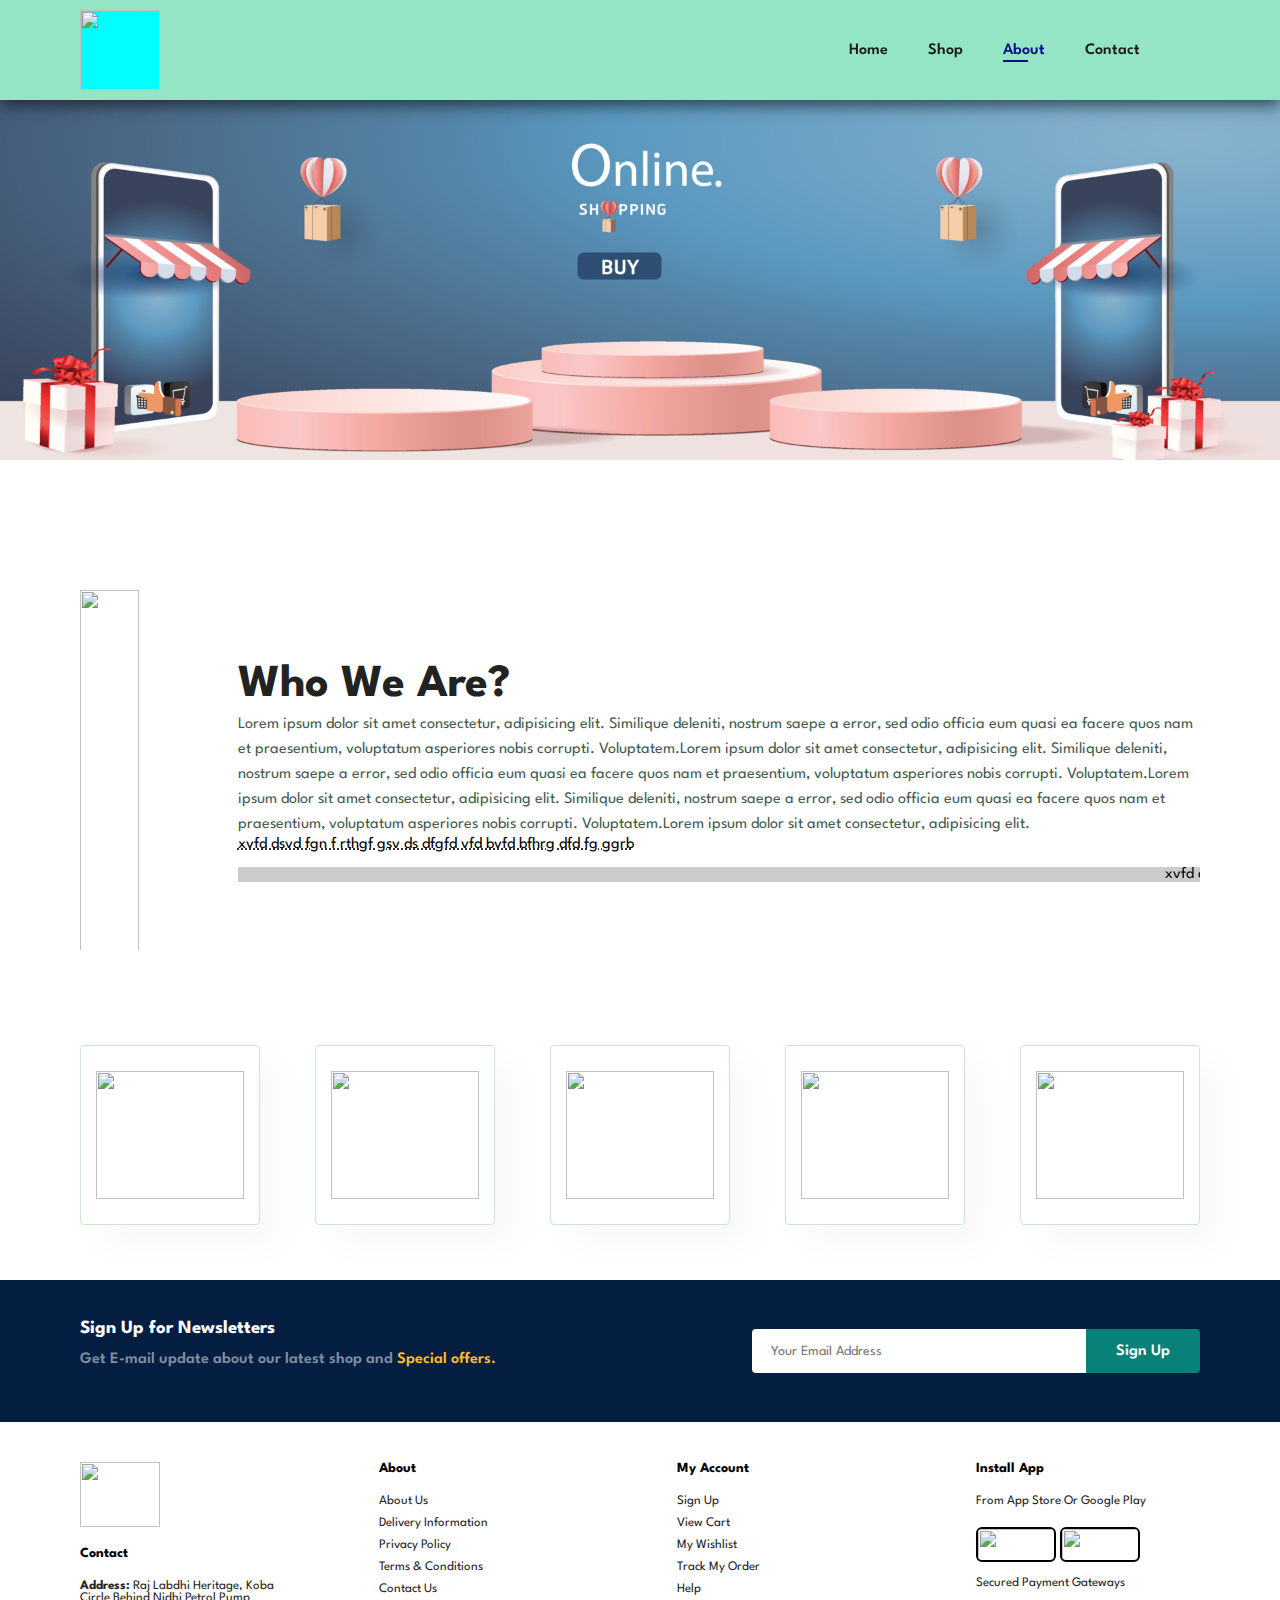
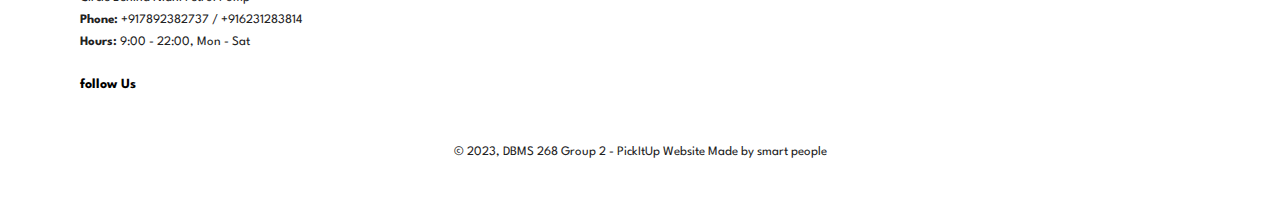
==== index.html @ 067c690a "Update and rename about.html to index.html" ====
<html lang="en">
<head>
    <meta charset="UTF-8">
    <meta http-equiv="X-UA-Compatible" content="IE=edge">
    <meta name="viewport" content="width=device-width, initial-scale=1.0">
    <title>PickItUp</title>
    <link rel="stylesheet" href="piuStyle.css">
    <script src="https://kit.fontawesome.com/99f1e9d380.js" crossorigin="anonymous"></script>
  
</head>
<body>
    <section id="header">
        <a href="#"><img id="logo" src="canva/piuL.png" alt=""></a>
        <div>
            <ul id="navbar">
                <li> <a href="pickItUp.html">Home</a></li>
                <li> <a href="shop.html">Shop</a></li>
                <li> <a class = "active" href="about.html">About</a></li>
                <li> <a href="contact.html">Contact</a></li>
                <li> <a href="cart.html"><i class="fa-thin fa-arrow-right"></i></a></li>
            </ul>
        </div>
    </section>

    <section id="page-header" class = "about-header">
        <!-- <h2>#KnowUs</h2> -->
        <!-- <p>sahb dbvgn rhhyjyu fggh</p> -->
    </section>

    <section id = "about-head" class = "section-p1">
        <img src = "C:\Users\HP PC\OneDrive\Desktop\HTML\pics\wp1877620.webp" alt="">
        <div>
            <h2>Who We Are?</h2>   
            <p>Lorem ipsum dolor sit amet consectetur, adipisicing elit. Similique deleniti, nostrum saepe a error, sed odio officia eum quasi ea facere quos nam et praesentium, voluptatum asperiores nobis corrupti. Voluptatem.Lorem ipsum dolor sit amet consectetur, adipisicing elit. Similique deleniti, nostrum saepe a error, sed odio officia eum quasi ea facere quos nam et praesentium, voluptatum asperiores nobis corrupti. Voluptatem.Lorem ipsum dolor sit amet consectetur, adipisicing elit. Similique deleniti, nostrum saepe a error, sed odio officia eum quasi ea facere quos nam et praesentium, voluptatum asperiores nobis corrupti. Voluptatem.Lorem ipsum dolor sit amet consectetur, adipisicing elit.</p>
            <abbr title="">xvfd  dsvd fgn  f rthgf gsv ds dfgfd vfd bvfd bfhrg dfd fg ggrb </abbr>
            <br><br>

            <marquee bgcolor = "#ccc" loop ="-1" scrollamount = "5" width = "100%" >
                xvfd  dsvd fgn  f rthgf gsv ds dfgfd vfd bvfd bfhrg dfd fg ggrb
            </marquee>
        </div>

    </section>

    <section id="feature" class="section-p1">
        <div class="fe-box">
            <img src="canva/free del.png" alt="">
        </div>
        <div class="fe-box">
            <img src="canva/Order Online.png" alt="">
        </div>
        <div class="fe-box">
            <img src="canva/save money.png" alt="">
        </div>
        <div class="fe-box">
            <img src="canva/Big Sales.png" alt="">
        </div>
        <div class="fe-box">
            <img src="canva/247 Support.png" alt="">
        </div>
    </section>


<section id="newsletter" class="section-p1">
        <div class="newstext">
            <h3>Sign Up for Newsletters</h3>
            <p>Get E-mail update about our latest shop and <span>Special offers.</span></p>
        </div>
        <div class="form">
            <input type="text" placeholder="Your Email Address">
            <button class="normal1">Sign Up</button>
        </div>
    </section>


    <!-- <section id = "about-app" class = "section-p1">
        <h1>Download Our <a href="#">App</a></h1>
        <div></div>
    </section> -->

    <footer class="section-p1">
        <div class="col">
            <img class="footer-logo" src="canva/fl.png" alt="">
            <h4>Contact</h4>
            <p><strong>Address:</strong> Raj Labdhi Heritage, Koba Circle Behind Nidhi Petrol Pump</p>
            <p><strong>Phone:</strong> +917892382737 / +916231283814</p>
            <p><strong>Hours:</strong> 9:00 - 22:00, Mon - Sat</p>

            <div class="follow">
                <h4>follow Us</h4>
                <div class="icon">
                    <i class="fab fa-facebook-f"></i>
                    <i class="fab fa-twitter"></i>
                    <i class="fab fa-instagram"></i>
                    <i class="fab fa-pinterest-p"></i>
                    <i class="fab fa-youtube"></i>
                </div>
            </div>
        </div>

        <div class="col">
            <h4>About</h4>
            <a href="#">About Us</a>
            <a href="#">Delivery Information</a>
            <a href="#">Privacy Policy</a>
            <a href="#">Terms & Conditions</a>
            <a href="#">Contact Us</a>
        </div>

        <div class="col">
            <h4>My Account</h4>
            <a href="#">Sign Up</a>
            <a href="#">View Cart</a>
            <a href="#">My Wishlist</a>
            <a href="#">Track My Order</a>
            <a href="#">Help</a>
        </div>

        <!-- images remaining -->
        <div class="col install">
            <h4>Install App</h4>
            <p>From App Store Or Google Play</p>
            <div class="row">
                <img src="" alt="">
                <img src="" alt="">
            </div>
            <p>Secured Payment Gateways</p>
            <img src="" alt="">
        </div>

        <div class="copyright">
            <p>© 2023, DBMS 268 Group 2 - PickItUp Website Made by smart people</p>
        </div>


    </footer>

    <script src="piuScript.js"></script>
</body>
</html>
---- piuStyle.css ----
@import url('https://fonts.googleapis.com/css2?family=spartan:wght@100;200;300;400;500;600;700;800;900&display=swap');

*{
    margin: 0;
    padding: 0;
    box-sizing: border-box;
    font-family: 'spartan',sans-serif;
}

h1{
    font-size: 50px;
    line-height: 64px;
    color: #222;
}

h2{
    font-size: 46px;
    line-height: 54px;
    color: #222;
}

h4{
    font-weight: 700;
    font-size: 12px;
}

p{
    font-size: 16px;
    color: #465b52;
}


.section-p1{
    padding: 40px 80px;
}

.section-m1{
    margin: 40px 0;
}

body{
    width: 100%;
}

#header{
    display: flex;
    align-items: center;
    justify-content: space-between;
    padding: 10px 80px;
    background: #93e5c5;
    box-shadow: 0 5px 15px rgba(0, 0, 0, 0.6);
    z-index: 999;
    position: sticky;
    top: 0;
    left: 0;
}

#logo{
    height: 80px;
    background-color: aqua;
}

#navbar{
    display: flex;
    align-items: center;
    justify-content: center;
}

#navbar li{
    list-style: none;
    padding: 0 20px;
    position: relative;
}

#navbar li a{
    text-decoration: none;
    font-size: 16px;
    font-weight: 600;
    color: #1a1a1a;
    transition: 0.3s ease ;
}

#navbar li a:hover,
#navbar li a.active{
    color:  rgb(6, 10, 135);
}

#navbar li a.active::after,
#navbar li a:hover::after{
    content: "";
    width: 30%;
    height: 2px;
    background:  rgb(6, 10, 135);
    position: absolute;
    bottom: -4px;
    left: 20px;
}

/* Home page */

#hero{
    background-image: url("canva/bg\ image.jpg");
    height: 90vh;
    width: 100%;
    background-size: cover;
    background-position: top 25% right 0;
    padding: 0 80px;
    display: flex;
    flex-direction: column;
    align-items: flex-start;
    justify-content: center;
}

#hero h2{
    padding-bottom:  15px ;
    color:  rgb(6, 10, 135);
}

#hero button{
    
    /* correct the image */
    background-image: url("canva/SNB1.png");
    background-color: transparent;
    color: #ffffff;
    border: 0;
    padding: 14px 80px 14px 65px;
    background-repeat: no-repeat;
    cursor: pointer;
    font-weight: 700;
    font-size: 15px;
    border-radius: 20px;
}

#feature{
    display: flex;
    align-items: center;
    justify-content: space-between;
    flex-wrap: wrap;
}

#feature .fe-box{ 
    width: 180px;
    height: 180px;
    padding: 25px 15;
    box-shadow: 20px 20px 34px rgba(0, 0, 0, 0.03);
    border: 1px solid #cce7d0;
    border-radius: 4px;
    margin: 15px 0;
}
#feature .fe-box:hover{
    box-shadow: 10px 10px 54px rgba(70, 62, 221, 0.1);
    /* box-shadow: 10px 10px 54px rgb(206, 249, 252); */
}
/* #feature .fe-box:nth-child(2){
    border: 1px solid #c4173f;
} */
.fe-box img{
    height: 100%;
    width: 100%;
}

#product1{
    text-align: center;
}

#product1 .pro-container{
    display: flex;
    justify-content: space-between;
    padding-top: 20px ;
    flex-wrap: wrap;
}
#product1 .pro{
    width: 23%;
    min-width: 250px;
    padding: 10px 12px;
    border: 1px solid #cce7d0;
    border-radius: 25px;
    cursor: pointer;
    box-shadow: 20px 20px 30px rgba(0, 0, 0, 0.02);
    margin: 15px 0;
    transition: 0.2s ease;
    position: relative;
}



#product1 .pro:hover{
    box-shadow: 20px 20px 30px rgba(0, 0, 0, 0.06);
}

#product1 .pro img{
    width: 100%;
    border-radius: 20px;
}

#product1 .pro .des{
    text-align: start;
    padding: 10px 0;
}

#product1 .pro .des span{
    color: #606063;
    font-size: 12px;
}

#product1 .pro .des h5{
    padding-top: 7px;
    color: #1a1a1a;
    font-size: 14px;
}

#product1 .pro .des i{
    font-size: 12px;
    color: rgb(243, 181, 25);
}

#product1 .pro .des h4{
    padding-top: 7px;
    font-size: 15px;
    font-weight: 700;
    color: #088178;
}

#product .pro .cart{
    width: 40px;
    height: 40px;
    line-height: 40px;
    border-radius: 50px;
    background-color: #e8f6ea;
    font-weight: 500;
    color: #088178;
    border: 1px solid #cce7d0;
    position: absolute;
    bottom: 20px;
    right: 10px;
}

#banner{
    display: flex;
    flex-direction: column;
    justify-content: center;
    align-items: center;
    text-align: center;
    background-image: url("canva/bf.png");
    width: 100%;
    height: 40vh;
    background-size: cover;
    background-position: center;
}

button.normal{
    font-size: 16px;
    font-weight: 600;
    padding: 15px 30px;
    margin-top: 140px;
    color: #000;
    background-color: #fff;
    border-radius: 4px;
    cursor: pointer;
    border: none;
    outline: none;
    transition: 0.2s;  
}

button.white{
    font-size: 13px;
    font-weight: 600;
    padding: 11px 18px;
    /* margin-top: 140px; */
    color: #fff;
    background-color: transparent;
    border: 1px solid #fff;
    cursor: pointer;
    outline: none;
    transition: 0.2s;  
}

#banner button:hover{
    background-color: #fffb00;
    color: red;
}

#sm-banner{
    display: flex;
    justify-content: space-between;
    flex-wrap: wrap;
}

#sm-banner .banner-box{
    display: flex;
    flex-direction: column;
    justify-content: center;
    align-items: flex-start;
    background-image: url("canva/i1.jpg");
    min-width: 580px;
    height: 50vh;
    background-size: cover;
    background-position: center;
    padding: 30px;
}

#sm-banner .banner-box2{
    display: flex;
    flex-direction: column;
    justify-content: center;
    align-items: flex-start;
    background-image: url("canva/i3.jpg");
    min-width: 580px;
    height: 50vh;
    background-size: cover;
    background-position: center;
    padding: 30px;
}

#sm-banner h4{
    color: #fff;
    font-size: 20px;
    font-weight: 300;
}
#sm-banner h2{
    color: #fff;
    font-size: 28px;
    font-weight: 800;
}
#sm-banner span{
    color: #fff;
    font-size: 14px;
    font-weight: 500;
    padding-bottom: 15px;
}

#sm-banner .white:hover{
    /* background: #088178; */
    background: rgb(247, 9, 9);
    border: 1px solid red;
}

#banner3{
    display: flex;
    justify-content: space-between;
    flex-wrap: wrap;
    padding: 0 80px;
}

#banner3 .banner-box{
    display: flex;
    flex-direction: column;
    justify-content: center;
    align-items: flex-start;
    background-image: url("canva/b1.jpg");
    min-width: 30%;
    height: 30vh;
    background-size: cover;
    background-position: center;
    padding: 20px;
    margin-bottom: 20px;
}
#banner3 .banner-box2{
    background-image: url("canva/i22.jpg");
}
#banner3 .banner-box3{
    background-image: url("canva/b3.jpg");
}

#banner3 h2{
    color: #fff;
    font-weight: 900;
    font-size: 15px;
}
#banner3 h3{
    color: #000000;
    font-weight: 800;
    font-size: 15px;
}

#newsletter{
    display: flex;
    justify-content: space-between;
    flex-wrap: wrap;
    align-items: center;
    /* add dark image here */
    background-image: url("canva/fb1.jpg"); 
    background-repeat:repeat-x;
    background-color: #041e42;
}

#newsletter h3{
    font-weight: 22px;
    font-weight: 700;
    color: #fff;
}
#newsletter p{
    font-weight: 22px;
    font-weight: 600;
    color: #818ea0;
    margin: 15px 0 15px 0;
}

#newsletter p span{
    color: #ffbd27;
}

#newsletter .form{
    display: flex;
    width: 40%;
}
#newsletter input{
    height: 3.125em;
    padding: 0 1.25em;
    font-size: 14px;
    width: 100%;
    border: 1px solid transparent;
    border-radius: 4px;
    outline: none;
    border-top-right-radius: 0;
    border-bottom-right-radius: 0;
}

#newsletter button{
    background-color: #088178;
    color: #fff;
    white-space: nowrap;
    border-top-left-radius: 0;
    border-bottom-left-radius: 0;
}

button.normal1{
    font-size: 16px;
    font-weight: 600;
    padding: 10px 30px;
    /* margin-top: 1px; */
    /* margin-left: 1px; */
    color: #000;
    background-color: #fff;
    border-radius: 4px;
    cursor: pointer;
    border: none;
    outline: none;
    transition: 0.2s;  
}

.footer-logo{
    width: 13%;
    height: 13%;
}

footer{
    display: flex;
    flex-wrap: wrap;
    justify-content: space-between;
}
footer .col{
    display: flex;
    flex-direction: column;
    width: 20%;
    align-items: flex-start;
    margin-bottom: 20px;
}

footer .footer-logo{
    width: 80px;
    height: 65px;
    margin-bottom: 20px;
}

footer h4{
    font-size: 14px;
    padding-bottom: 20px;
}

footer p{
    font-size: 13px;
    text-decoration: none;
    color: #222;
    margin-bottom: 10px;
}

footer a{
    font-size: 13px;
    text-decoration: none;
    color: #222;
    margin-bottom: 10px;
}

 footer .follow{
    margin-top: 20px;
 }

 footer .follow i{
    color: #465b52;
    padding-right: 4px;
    cursor: pointer;
 }

 footer .install .row img{
    width: 80px;
    height: 35px;
    border: 2px solid #000000;
    border-radius: 6px;
 }

 footer .install .row img:hover{
   cursor: pointer;
 }

 footer .install img{
    margin: 10px 0 15px 0;
 }

 footer .follow i:hover,
 footer a:hover{
    color: #088178;
 }

 footer .copyright{
    width: 100%;
    text-align: center;
 }

 
 footer .copyright1{
    width: 100%;
    text-align: center;
 }

/*  shop page */

#page-header {
    background-image: url("https://wallpapercave.com/wp/wp1877620.jpg");
    width: 100%;
    height: 40vh;
    background-size: cover;
    display: flex;
    justify-content: center;
    text-align: center;
    flex-direction: column;
    padding: 14px;
 }

 #page-header h2,a {
    color: black;
 }
 
#pagination {
    text-align: center;
}

#pagination a {
    text-decoration: none;
    background-color:aqua ;
    color: #fff;
    padding: 15px 20px;
    border-radius: 4px;
    font-weight: 600;
}

#pagination a i {
    font-size: 16px;
    font-weight: 600;
}

/* sproduct page */
#prodetails .single-pro-image {
    width: 40%;
    margin-right: 50px;
}

.small-img-group {
    display: flex;
    justify-content: space-between;
    
}

.small-img-col {
    
    flex-basis: 24%;
    cursor: pointer;
}

#prodetails {
    display: flex;
    margin-right: 20px;
}

#prodetails .single-pro-details {
    width: 50%;
    padding-top: 30px;
}

#prodetails .single-pro-details h4 {
    padding: 40px 0 20px 0;
}

#prodetails .single-pro-details h2 {
   font-size: 26px;
}

#prodetails .single-pro-details select {
    display: block;
    padding: 5px 10px;
    margin-bottom: 10px;
}

#prodetails .single-pro-details input {
    width: 50px;
    height: 47px;
    padding-left: 10px;
    font-size: 16px;
    margin-right: 10px;
}

#prodetails .single-pro-details button {
    background: #088178;
    color: #fff;
}

#prodetails .single-pro-details input:focus {
    outline: none;
}

#prodetails .single-pro-details span {
    line-height: 25px;
}

/* About page */

#page-header.about-header {
    background-image: url("pics/about_banner.jpg");
}

#about-head {
    display: flex;
    align-items: center;
}

#about-head img {
    width: 50%;
    height: 450px;
    padding-top: 90px;
}

#about-head div {
    padding-top: 90px;
    padding-left: 40px;
}

#about-head p {
    line-height: 25px;
}

/* Contact Page */

#page-header.contact-header {
    background-image: url("https://tse1.mm.bing.net/th?id=OIP.QRWrFiUw-XIBGSOpLgWeggHaCU&pid=Api&P=0");
}

#contact-details {
    display: flex;
    align-items: center;
    justify-content: space-between;
}

#contact-details .details {
    width: 40%;
}

#contact-details .details span, #form-details form span {
    font-size: 12px;
}

#contact-details .details h2, #form-details form h2 {
    font-size: 26px;
    line-height: 35px;
    padding: 20px 0;
}

#contact-details .details h3 {
    font-size: 16px;
    padding-bottom: 15px;
}

#contact-details .details li {
    list-style: none;
    display: flex;
    padding: 10px 0;
}

#contact-details .details li i {
    font-size: 14px;
    padding-right: 22px;
}

#contact-details .details li p {
    margin: 0;
    font-size: 14px;
}

#contact-details .map {
    width: 55%;
    height: 400px;
}

#contact-details .map iframe {
    width: 100%;
    height: 100%;
}

#form-details form {
    width: 65%;
    display: flex;
    flex-direction: column;
    align-items: flex-start;
}

#form-details form input, textarea {
    width: 100%;
    padding: 12px 15px;
    outline: none;
    margin-bottom: 20px;
    border: 1px solid #e1e1e1;
    margin: 20px;
}

#form-details form button {
    
    background-color: #088178;
    color: #fff;
    margin: 20px;
    
}

#form-details .people div {
    padding-bottom: 25px;
    display: flex;
    align-items: flex-start;
}

#form-details .people img {
    width: 100px;
    height: 100px;
    object-fit: cover;
    margin-right: 15px
}

#form-details .people div p {
    margin: 0;
    font-size: 13px;
    line-height: 25px;
}

#form-details .people div p span {
    margin: 0;
    font-size: 16px;
    font-weight: 600;
    color: #000;
}

#form-details {
    display: flex;
    justify-content: space-between;
    margin: 30px;
    padding: 80px;
    border: 1px solid #e1e1e1;
}
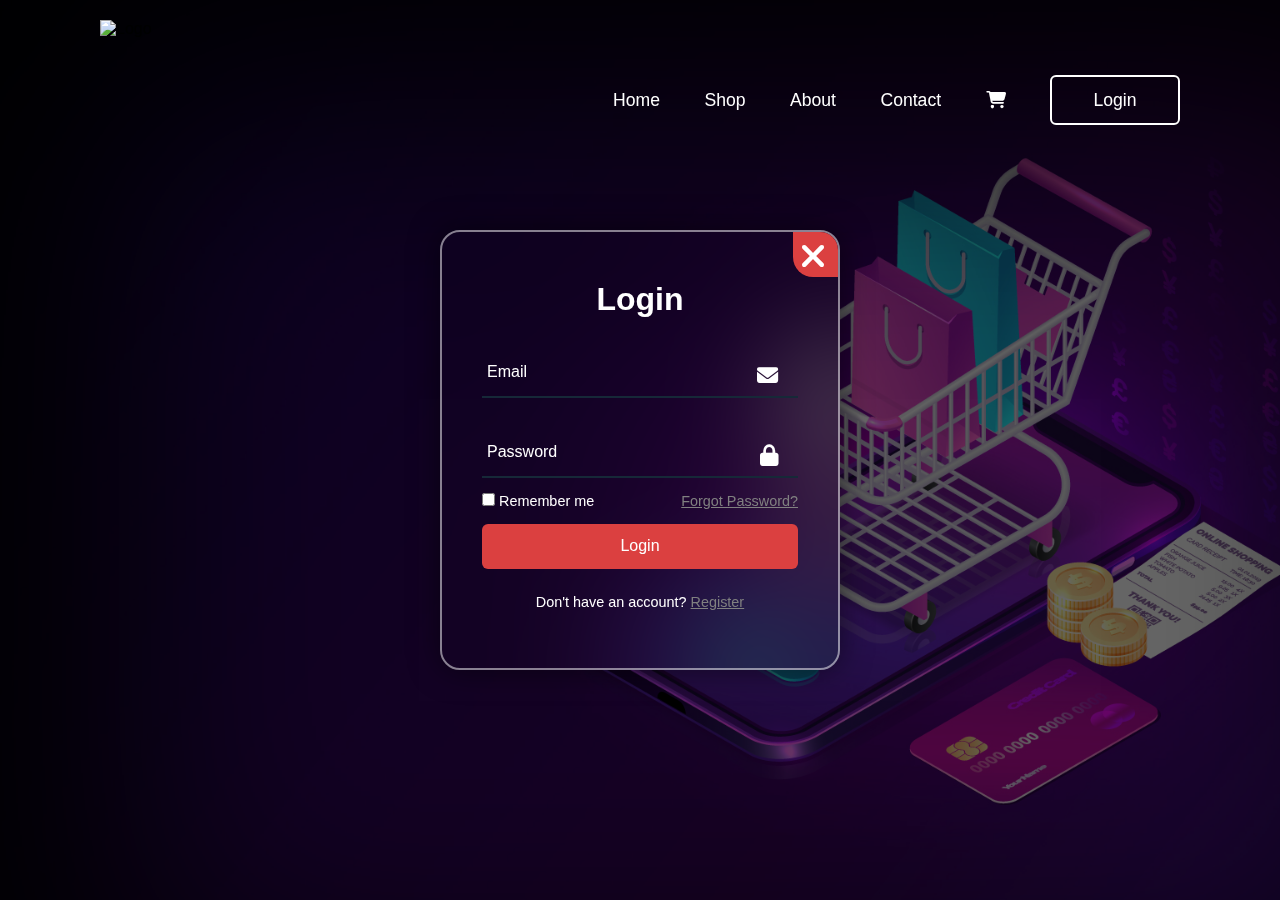
==== commit 6f3c11de: "Update and rename shopping.html to index.html" ====
--- a/index.html
+++ b/index.html
@@ -1,140 +1,147 @@
+<!DOCTYPE html>
 <html lang="en">
 <head>
     <meta charset="UTF-8">
     <meta http-equiv="X-UA-Compatible" content="IE=edge">
     <meta name="viewport" content="width=device-width, initial-scale=1.0">
-    <title>PickItUp</title>
-    <link rel="stylesheet" href="piuStyle.css">
-    <script src="https://kit.fontawesome.com/99f1e9d380.js" crossorigin="anonymous"></script>
-  
+    <title>Document</title>
+    <style>
+        
+    </style>
+    <link rel="stylesheet" href="https://cdnjs.cloudflare.com/ajax/libs/font-awesome/6.3.0/css/all.min.css">
+    <link rel="stylesheet" href="shopping.css">
 </head>
 <body>
-    <section id="header">
-        <a href="#"><img id="logo" src="canva/piuL.png" alt=""></a>
-        <div>
-            <ul id="navbar">
-                <li> <a href="pickItUp.html">Home</a></li>
-                <li> <a href="shop.html">Shop</a></li>
-                <li> <a class = "active" href="about.html">About</a></li>
-                <li> <a href="contact.html">Contact</a></li>
-                <li> <a href="cart.html"><i class="fa-thin fa-arrow-right"></i></a></li>
-            </ul>
+    <header>
+       <!--  <h2 class = "logo">Logo</h2> -->
+       <img src="C:\Users\HP PC\OneDrive\Desktop\HTML\pics\image.png" alt="Logo">
+        <nav class = "navigation">
+            <a href="#">Home</a>
+            <a href="#">Shop</a>
+            <a href="#">About</a>
+            <a href="#">Contact</a>
+            <i class="fa-solid fa-cart-shopping"></i>
+            <button class = "btnLogin-popup">Login</button>
+        </nav>
+    </header>
+    <div class = "wrapper">
+        <div class = "icon-close">
+        <i class="fa-solid fa-xmark"></i>
         </div>
-    </section>
-
-    <section id="page-header" class = "about-header">
-        <!-- <h2>#KnowUs</h2> -->
-        <!-- <p>sahb dbvgn rhhyjyu fggh</p> -->
-    </section>
-
-    <section id = "about-head" class = "section-p1">
-        <img src = "C:\Users\HP PC\OneDrive\Desktop\HTML\pics\wp1877620.webp" alt="">
-        <div>
-            <h2>Who We Are?</h2>   
-            <p>Lorem ipsum dolor sit amet consectetur, adipisicing elit. Similique deleniti, nostrum saepe a error, sed odio officia eum quasi ea facere quos nam et praesentium, voluptatum asperiores nobis corrupti. Voluptatem.Lorem ipsum dolor sit amet consectetur, adipisicing elit. Similique deleniti, nostrum saepe a error, sed odio officia eum quasi ea facere quos nam et praesentium, voluptatum asperiores nobis corrupti. Voluptatem.Lorem ipsum dolor sit amet consectetur, adipisicing elit. Similique deleniti, nostrum saepe a error, sed odio officia eum quasi ea facere quos nam et praesentium, voluptatum asperiores nobis corrupti. Voluptatem.Lorem ipsum dolor sit amet consectetur, adipisicing elit.</p>
-            <abbr title="">xvfd  dsvd fgn  f rthgf gsv ds dfgfd vfd bvfd bfhrg dfd fg ggrb </abbr>
-            <br><br>
-
-            <marquee bgcolor = "#ccc" loop ="-1" scrollamount = "5" width = "100%" >
-                xvfd  dsvd fgn  f rthgf gsv ds dfgfd vfd bvfd bfhrg dfd fg ggrb
-            </marquee>
-        </div>
-
-    </section>
-
-    <section id="feature" class="section-p1">
-        <div class="fe-box">
-            <img src="canva/free del.png" alt="">
-        </div>
-        <div class="fe-box">
-            <img src="canva/Order Online.png" alt="">
-        </div>
-        <div class="fe-box">
-            <img src="canva/save money.png" alt="">
-        </div>
-        <div class="fe-box">
-            <img src="canva/Big Sales.png" alt="">
-        </div>
-        <div class="fe-box">
-            <img src="canva/247 Support.png" alt="">
-        </div>
-    </section>
-
-
-<section id="newsletter" class="section-p1">
-        <div class="newstext">
-            <h3>Sign Up for Newsletters</h3>
-            <p>Get E-mail update about our latest shop and <span>Special offers.</span></p>
-        </div>
-        <div class="form">
-            <input type="text" placeholder="Your Email Address">
-            <button class="normal1">Sign Up</button>
-        </div>
-    </section>
-
-
-    <!-- <section id = "about-app" class = "section-p1">
-        <h1>Download Our <a href="#">App</a></h1>
-        <div></div>
-    </section> -->
-
-    <footer class="section-p1">
-        <div class="col">
-            <img class="footer-logo" src="canva/fl.png" alt="">
-            <h4>Contact</h4>
-            <p><strong>Address:</strong> Raj Labdhi Heritage, Koba Circle Behind Nidhi Petrol Pump</p>
-            <p><strong>Phone:</strong> +917892382737 / +916231283814</p>
-            <p><strong>Hours:</strong> 9:00 - 22:00, Mon - Sat</p>
-
-            <div class="follow">
-                <h4>follow Us</h4>
-                <div class="icon">
-                    <i class="fab fa-facebook-f"></i>
-                    <i class="fab fa-twitter"></i>
-                    <i class="fab fa-instagram"></i>
-                    <i class="fab fa-pinterest-p"></i>
-                    <i class="fab fa-youtube"></i>
+        <div class="form-box login">
+            <h2>Login</h2>
+            <form action="#">
+                <div class = "input-box">
+                    <div class = "icon">
+                    <i class="fa-solid fa-envelope"></i>
                 </div>
+                    <input type = "email" required>
+                    <label >Email</label>
+                </div>
+                <div class = "input-box">
+                    <div class = "icon">
+                    <i class="fa-solid fa-lock"></i>
+                </div>
+                    <input type = "password" required>
+                    <label >Password</label>
+                </div>
+                <div class = "remember-forgot">
+                    <label>
+                        <input type = "checkbox">
+                        Remember me
+                    </label>
+                    <a href="#">Forgot Password?</a>
+                </div>
+                <button type = "submit" class = "btn">Login </button>
+            <div class="login-register">
+                <p> Don't have an account?
+                    <a href="#" class = "register-link">Register</a>
+                </p>
             </div>
-        </div>
-
-        <div class="col">
-            <h4>About</h4>
-            <a href="#">About Us</a>
-            <a href="#">Delivery Information</a>
-            <a href="#">Privacy Policy</a>
-            <a href="#">Terms & Conditions</a>
-            <a href="#">Contact Us</a>
-        </div>
-
-        <div class="col">
-            <h4>My Account</h4>
-            <a href="#">Sign Up</a>
-            <a href="#">View Cart</a>
-            <a href="#">My Wishlist</a>
-            <a href="#">Track My Order</a>
-            <a href="#">Help</a>
-        </div>
-
-        <!-- images remaining -->
-        <div class="col install">
-            <h4>Install App</h4>
-            <p>From App Store Or Google Play</p>
-            <div class="row">
-                <img src="" alt="">
-                <img src="" alt="">
-            </div>
-            <p>Secured Payment Gateways</p>
-            <img src="" alt="">
-        </div>
-
-        <div class="copyright">
-            <p>© 2023, DBMS 268 Group 2 - PickItUp Website Made by smart people</p>
+            </form>
         </div>
 
 
-    </footer>
 
-    <script src="piuScript.js"></script>
+        <div class="form-box register">
+            <h2>Registration</h2>
+            <form action="#">
+                <div class = "input-box-2">
+                    <span class = "icon">
+                    <i class="fa-solid fa-user"></i>
+                </span>
+                    <input type = "text" required>
+                    <label >Username</label>
+                </div>
+                <div class = "input-box-2">
+                    <span class = "icon">
+                        <i class="fa-solid fa-phone"></i>
+                </span>
+                    <input type = "number" required>
+                    <label >Contact</label>
+                </div>
+                <div class = "input-box-2">
+                    <span class = "icon">
+                    <i class="fa-sharp fa-solid fa-envelope"></i>
+                </span>
+                    <input type = "email" required>
+                    <label >Email</label>
+                </div>
+                <div class = "input-box-2">
+                    <span class = "icon">
+                    <i class="fa-solid fa-location-dot"></i>
+                </span>
+                    <input type = "text" required>
+                    <label >Address</label>
+                </div>
+                <div class = "input-box-2">
+                    <span class = "icon">
+                    <i class="fa-solid fa-lock"></i>
+                </span>
+                    <input type = "password" required>
+                    <label >Password</label>
+                </div>
+                <div class = "remember-forgot">
+                    <label>
+                        <input type = "checkbox">
+                     I agree to the terms and conditions
+                    </label>
+                </div>
+                <button type = "submit" class = "btn">Register</button>
+            <div class="login-register">
+                <p> Already have an account?
+                    <a href="#" class = "login-link"> Login</a>
+                </p>
+            </div>
+            </form>
+        </div>  
+
+        
+    </div>
+
+    <!-- <script src = "shopping.js"></script> -->
+    <script>
+    const wrapper = document.querySelector('.wrapper');
+const loginLink = document.querySelector('.login-link');
+const registerLink = document.querySelector('.register-link');
+const btnPopup = document.querySelector('.btnLogin-popup');
+const iconClose = document.querySelector('.icon-close');
+
+registerLink.addEventListener('click', ()=> {
+    wrapper.classList.add('active');
+});
+
+loginLink.addEventListener('click', ()=> {
+    wrapper.classList.remove('active');
+});
+
+btnPopup.addEventListener('click', ()=> {
+    wrapper.classList.add('active-popup');
+});
+
+iconClose.addEventListener('click', ()=> {
+    wrapper.classList.remove('active-popup');
+});
+</script>
 </body>
 </html>
--- a/shopping.css
+++ b/shopping.css
@@ -0,0 +1,295 @@
+
+* {
+    margin: 0;
+    padding: 0;
+    box-sizing: border-box;
+    font-family: 'Poppins', sans-serif;
+}
+
+body {
+    display: flex;
+    justify-content: center;
+    align-items: center;
+    min-height: 100vh;
+    background: url("pics/slide-ecommerce.jpg") no-repeat;
+    background-size: cover;
+    background-position: center;
+}
+
+ 
+
+body::after {
+    content: '';
+    position: absolute;
+    top: 0;
+    left: 0;
+    width: 100%;
+    height: 100%;
+    z-index: 1;
+    background: rgba(0,0,0, 0.6);
+    box-shadow: inset 120px 100px 250px black; 
+}
+
+img { 
+    height: 10em;
+    weight: 10em;
+}
+
+header {
+    position: fixed;
+    top: 0;
+    left: 0;
+    width: 100%;
+    padding: 20px 100px;
+    /* background: rgba(87, 185, 218, 0.829); */
+    display: flex;
+    justify-content: space-between;
+    align-items: center;
+    z-index: 99;
+}
+
+.logo {
+    font-size: 2em;
+    color: #fff;
+    user-select: none;
+
+}
+
+.navigation a,i {
+    position: relative;
+    z-index: 2;
+    font-size: 1.1em;
+    color: #fff;
+    text-decoration: none;
+    font-weight: 500;
+    margin-left: 40px;
+}
+
+.navigation a::after {
+    content: '';
+    position: absolute;
+    left: 0;
+    bottom: -6px;
+    width: 100%;
+    height: 3px;
+    background: #fff;
+    border-radius: 5px;
+    transform-origin: right;
+    transform: scaleX(0);
+    transition: transform .2s;
+    transform-origin: center;
+}
+
+.navigation a:hover::after {
+    transform: scaleX(1);
+    transform-origin:center;
+}
+
+.navigation .btnLogin-popup {
+    width: 130px;
+    height: 50px;
+    background: transparent;
+    border: 2px solid #fff;
+    outline: none;
+    border-radius: 6px;
+    cursor: pointer;
+    font-size: 1.1em;
+    color: #fff;
+    font-weight: 500;
+    margin-left: 40px;
+    transition: .5s;
+}
+
+.navigation .btnLogin-popup:hover {
+    background: #fff;
+    color: #162938;
+
+}
+
+.wrapper {
+    color: #fff;
+    z-index: 2;
+    position: relative;
+    width: 400px;
+    height: 440px;
+    background: transparent;
+    border: 2px solid rgba(255, 255, 255, .5);
+    border-radius: 20px;
+    box-shadow: 0 0 30px rgba(0,0,0, 0.5);
+    backdrop-filter: blur(50px);
+    display: flex;
+    justufy-content: center;
+    align-items: center;
+    overflow-x: hidden;
+    /* transform: scale(0); */
+    transition: transform .5s ease, height .2s ease;
+    
+}
+
+/* .wrapper.active-popup {
+    transform: scale(1);
+} */
+
+.wrapper .active {
+    height: 520px;
+}
+
+.wrapper .form-box {
+    width: 100%;
+    padding: 40px;
+}
+
+/* .wrapper .form-box.login {
+    display: none;
+} */
+
+.wrapper .form-box.login {
+    transition: transform .18s ease;
+    transform: translateX(0);
+    overflow-y: hidden;
+}
+
+.wrapper.active .form-box.login {
+    transition: none;
+    transform: translateX(-400px);
+}
+
+.wrapper .form-box.register {
+    padding-top: 20em;
+    position: absolute;
+    transition: none;
+    transform: translateX(400px);
+    overflow-y: auto;
+}
+
+.wrapper.active .form-box.register {
+    transition: transform .18s ease;
+    transform: translateX(0);
+}
+
+/* .wrapper1 {
+    display: table;
+} */
+
+.wrapper .icon-close { 
+    position: absolute;
+    /* display: table-cell; */
+    top: 0;
+    right: 0;
+    width: 45px;
+    height: 45px;
+    background: rgb(219, 64, 64);
+    font-size: 2em;
+    color: #fff;
+    display: flex;
+    justify-content: right;
+    /* align-items: right; */
+    /* vertical-align:middle;  */
+    /* text-align: center; */
+    /* overflow: hidden; */
+    border-bottom-left-radius: 20px;
+    cursor: pointer;
+    z-index: 1;
+}
+
+.icon-close i {
+    /* top : .1%; */
+    position: absolute;
+    transform: translate(-45%, 18%);
+}
+
+.wrapper a {
+    color: grey;
+    z-index: 3;
+}
+
+.wrapper a:hover {
+    color: rgb(221, 185, 118);
+}
+
+.form-box h2 {
+   /*  color: #fff; */
+    font-size: 2em;
+    text-align: center;
+}
+
+.input-box, .input-box-2 {
+    position: relative;
+    width: 100%;
+    height: 50px;
+    border-bottom: 2px solid #162938;
+    margin: 30px 0;
+}
+
+.input-box label, .input-box-2 label {
+    position: absolute;
+    top: 50%;
+    left: 5px;
+    transform: translateY(-50%);
+    font-size: 1em;
+    font-weight: 500;
+    pointer-events: none;
+    transition: .5s;
+}
+
+
+.input-box input:focus~label,
+.input-box input:valid~label {
+    top: -5px;
+}
+
+.input-box-2 input:focus~label,
+.input-box-2 input:valid~label {
+    top: -5px;
+}
+.input-box input, .input-box-2 input {
+    width: 100%;
+    height: 100%;
+    background: transparent;
+    border: none;
+    outline: none; 
+    font-size: 1em;
+    color: grey;
+    font-weight: 600;
+    padding: 0 35px 0 5px;
+}
+
+.wrapper .input-box .icon, .wrapper .input-box-2 .icon {
+    position: absolute;
+    right: 20px;
+    font-size: 1.2em;
+    color: grey;
+    line-height: 57px;
+}
+
+.remember-forgot {
+    font-size: .9em;
+    font-weight: 500;
+    margin: -15px 0 15px;
+    display: flex;
+    justify-content: space-between;
+}
+
+.btn {
+    width: 100%;
+    height: 45px;
+    background: rgb(219, 64, 64);
+    border: none;
+    outline: none;
+    border-radius: 6px;
+    cursor: pointer;
+    color:#fff;
+    font-size: 1em;
+    font-weight: 500;
+}
+
+.login-register {
+    font-size: .9em;
+    text-align: center;
+    font-weight: 500;
+    margin: 25px 0 10px;
+}
+
+::-webkit-scrollbar {
+    width: .001rem;
+}
